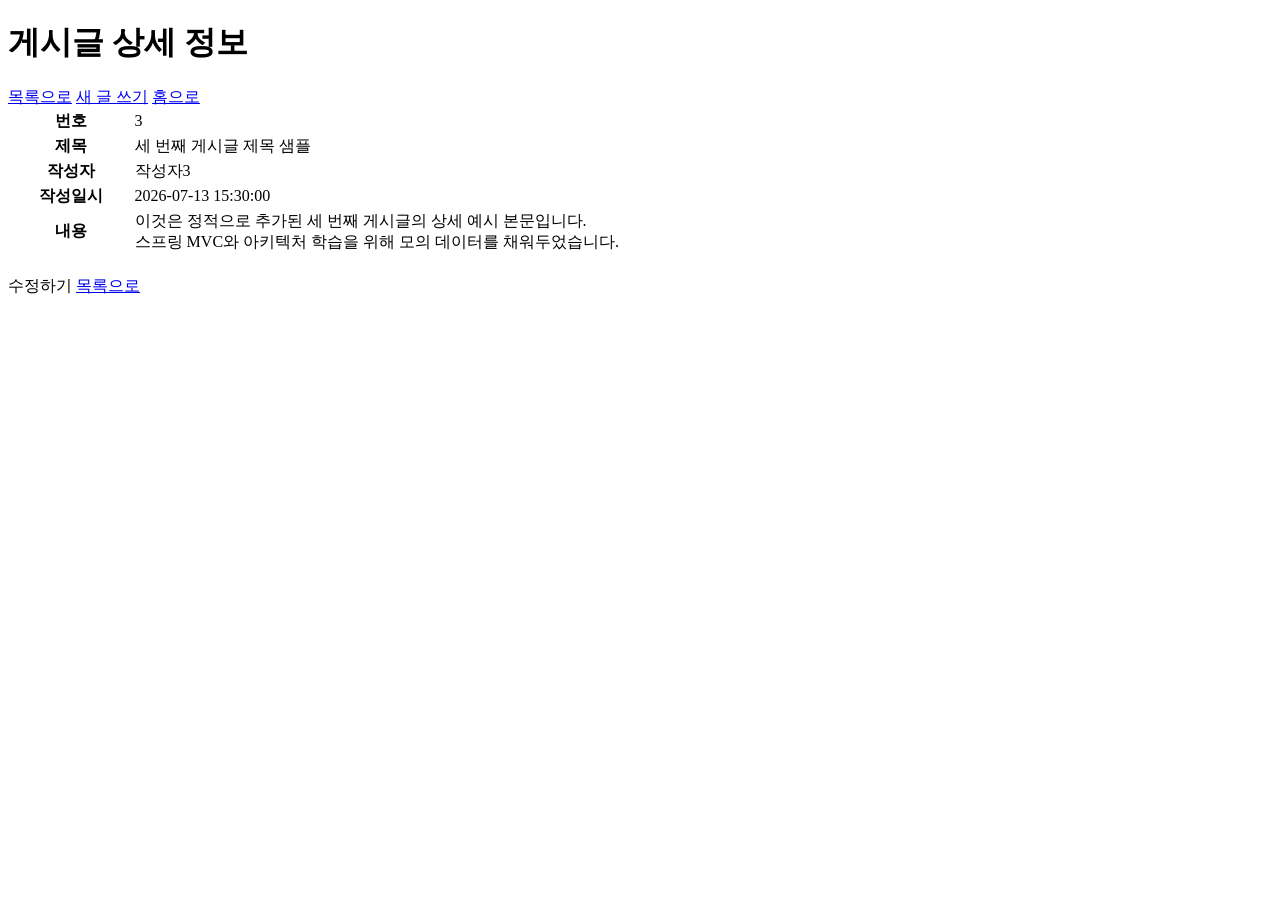
==== spring-board/src/main/resources/templates/board/detail.html @ 970c6692 "260714 41일차" ====
<!DOCTYPE html>
<html lang="ko" xmlns:th="http://www.thymeleaf.org">
<head>
  <meta charset="UTF-8">
  <title>스프링 게시판 - 상세 보기</title>
  <link rel="stylesheet" href="/board/css/common.css">
  <link rel="stylesheet" href="/board/css/detail.css">
</head>
<body>
  <div class="container">
    <h1>게시글 상세 정보</h1>
    <div class="nav">
      <a href="list.html">목록으로</a>
      <a href="write.html">새 글 쓰기</a>
      <a href="/">홈으로</a>
    </div>

    <table style="margin-bottom: 20px;">
      <tr>
        <th style="width: 20%;">번호</th>
        <td th:text="${post.id}">3</td>
      </tr>
      <tr>
        <th>제목</th>
        <td th:text="${post.title}">세 번째 게시글 제목 샘플</td>
      </tr>
      <tr>
        <th>작성자</th>
        <td th:text="${post.author}">작성자3</td>
      </tr>
      <tr>
        <th>작성일시</th>
        <td th:text="${#temporals.format(post.createdAt, 'yyyy-MM-dd HH:mm:ss')}">2026-07-13 15:30:00</td>
      </tr>
      <tr>
        <th>내용</th>
        <td style="white-space: pre-wrap;" th:text="${post.content}">이것은 정적으로 추가된 세 번째 게시글의 상세 예시 본문입니다.
스프링 MVC와 아키텍처 학습을 위해 모의 데이터를 채워두었습니다.</td>
      </tr>
    </table>

    <div>
      <a th:href="@{edit.html(id=${post.id})}" class="btn">수정하기</a>
      <a href="list.html" class="btn btn-secondary">목록으로</a>
    </div>
  </div>
</body>
</html>
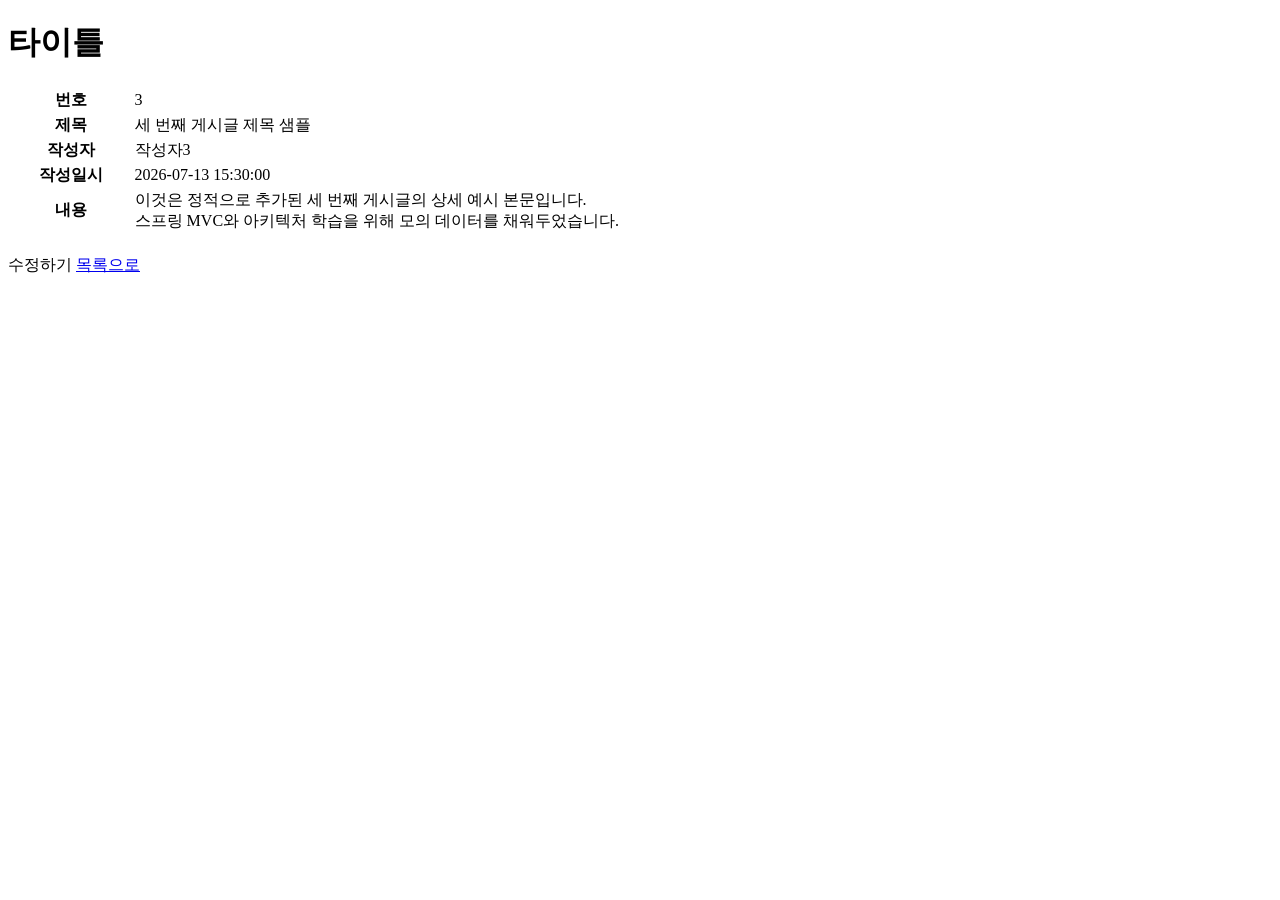
==== commit 8eeb2488: "260715 42일차" ====
--- a/spring-board/src/main/resources/templates/board/detail.html
+++ b/spring-board/src/main/resources/templates/board/detail.html
@@ -8,13 +8,14 @@
 </head>
 <body>
   <div class="container">
-    <h1>게시글 상세 정보</h1>
-    <div class="nav">
-      <a href="list.html">목록으로</a>
-      <a href="write.html">새 글 쓰기</a>
-      <a href="/">홈으로</a>
-    </div>
-
+    <th:block th:replace="~{layout/common :: nav-header('게시글 상세 정보')}">
+      <h1>타이틀</h1>
+      <div class="nav">
+        <!--      <a href="list.html">목록으로</a>-->
+        <!--      <a href="write.html">새 글 쓰기</a>-->
+        <!--      <a href="/">홈으로</a>-->
+      </div>
+    </th:block>
     <table style="margin-bottom: 20px;">
       <tr>
         <th style="width: 20%;">번호</th>
